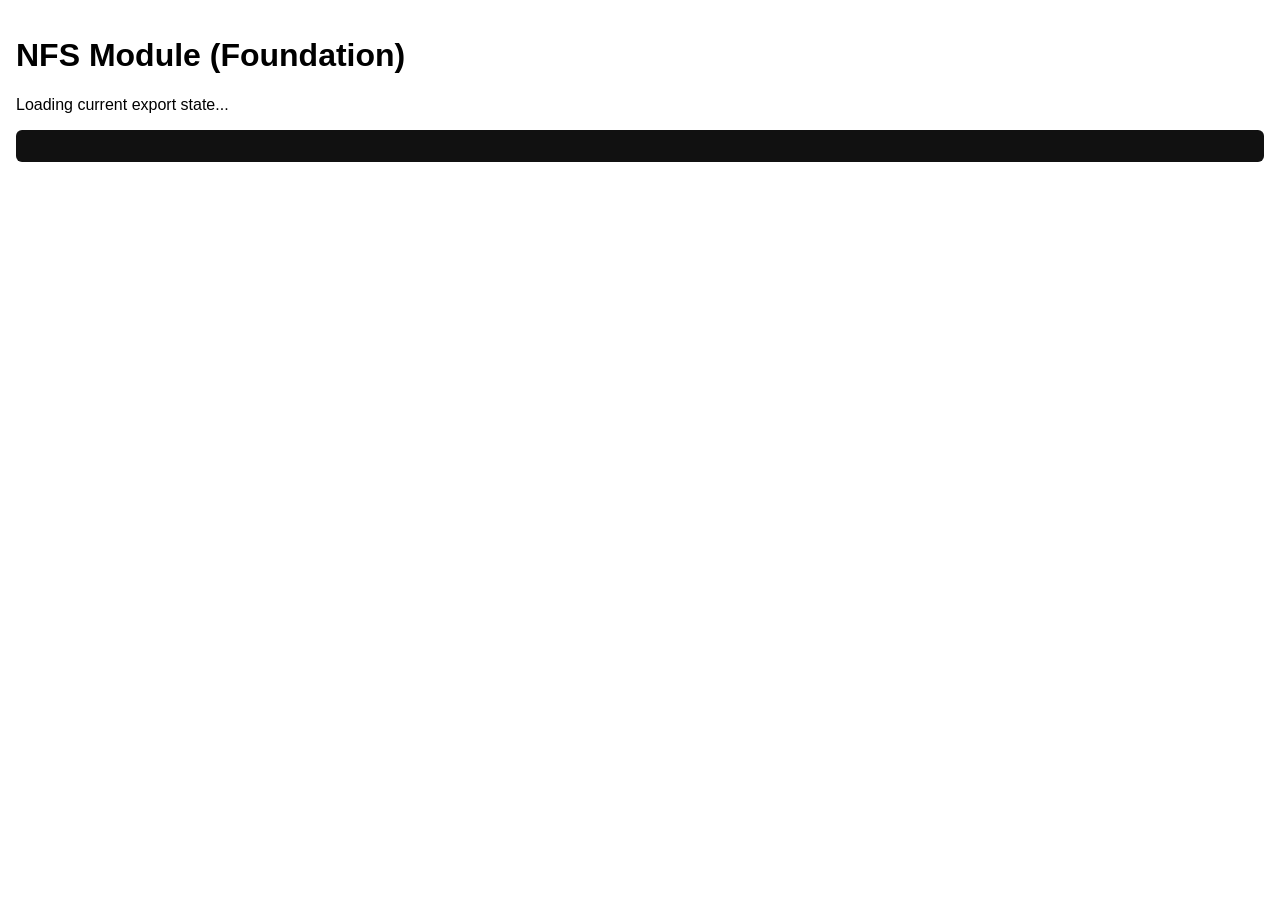
==== nfs/index.html @ 08ea4de3 "feat: add storage-suite foundation with nfs and smb cockpit modules" ====
<!doctype html>
<html>
<head>
  <meta charset="utf-8">
  <title>Cockpit NFS Module</title>
  <script src="../base1/cockpit.js"></script>
  <script src="nfs.js"></script>
  <link rel="stylesheet" href="nfs.css">
</head>
<body>
  <main class="nfs-page">
    <h1>NFS Module (Foundation)</h1>
    <p id="status">Loading current export state...</p>
    <pre id="exports"></pre>
  </main>
</body>
</html>
---- nfs/nfs.css ----
body {
  font-family: sans-serif;
  margin: 0;
}

.nfs-page {
  padding: 1rem;
}

pre {
  background: #111;
  color: #ddd;
  padding: 1rem;
  border-radius: 6px;
  overflow: auto;
}
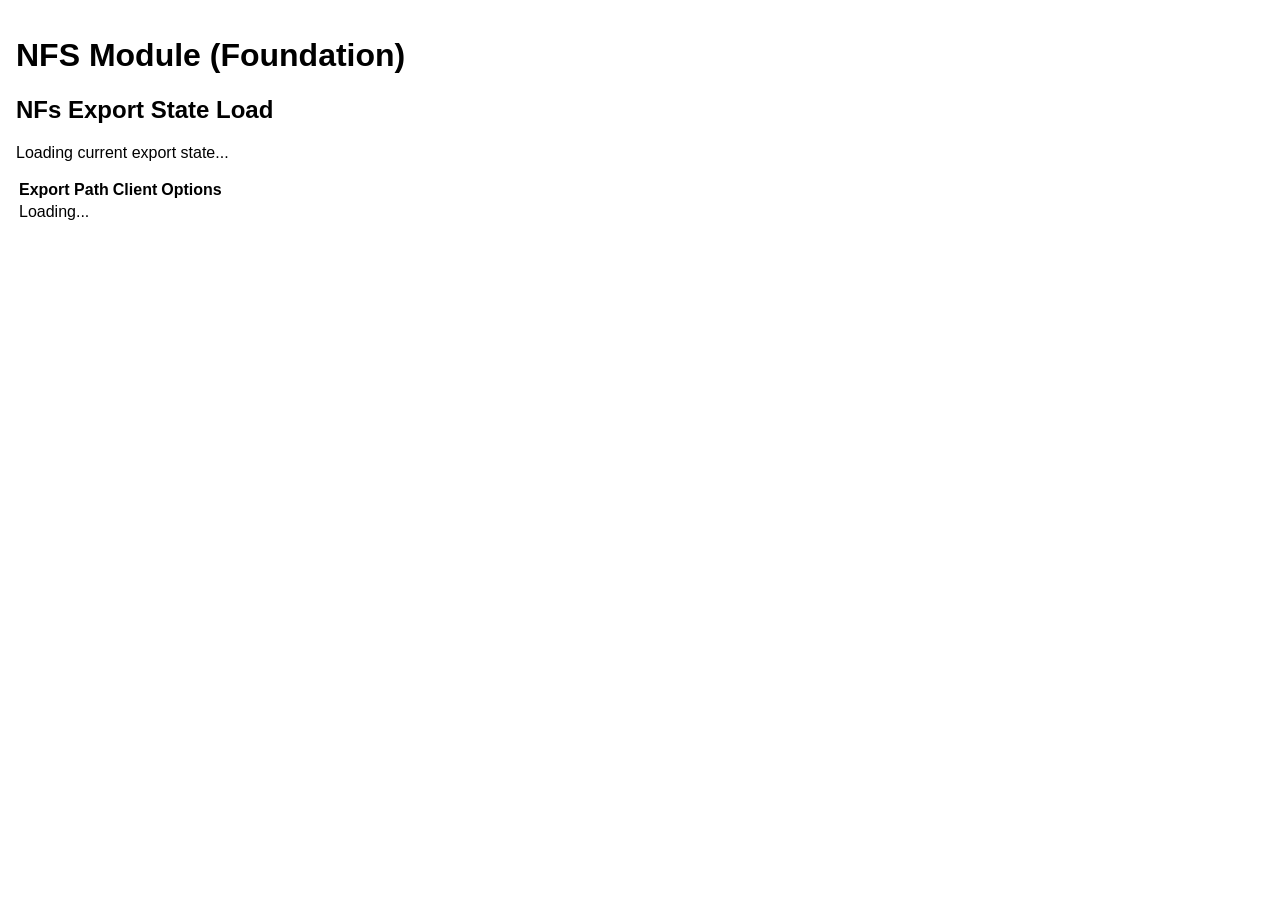
==== commit 7bcdb51f: "feat: add NFS export state table and switch to active upstream strategy" ====
--- a/nfs/index.html
+++ b/nfs/index.html
@@ -10,8 +10,24 @@
 <body>
   <main class="nfs-page">
     <h1>NFS Module (Foundation)</h1>
+    <h2>NFs Export State Load</h2>
     <p id="status">Loading current export state...</p>
-    <pre id="exports"></pre>
+    <div class="table-wrap">
+      <table id="exports-table">
+        <thead>
+          <tr>
+            <th>Export Path</th>
+            <th>Client</th>
+            <th>Options</th>
+          </tr>
+        </thead>
+        <tbody id="exports-body">
+          <tr>
+            <td colspan="3">Loading...</td>
+          </tr>
+        </tbody>
+      </table>
+    </div>
   </main>
 </body>
 </html>
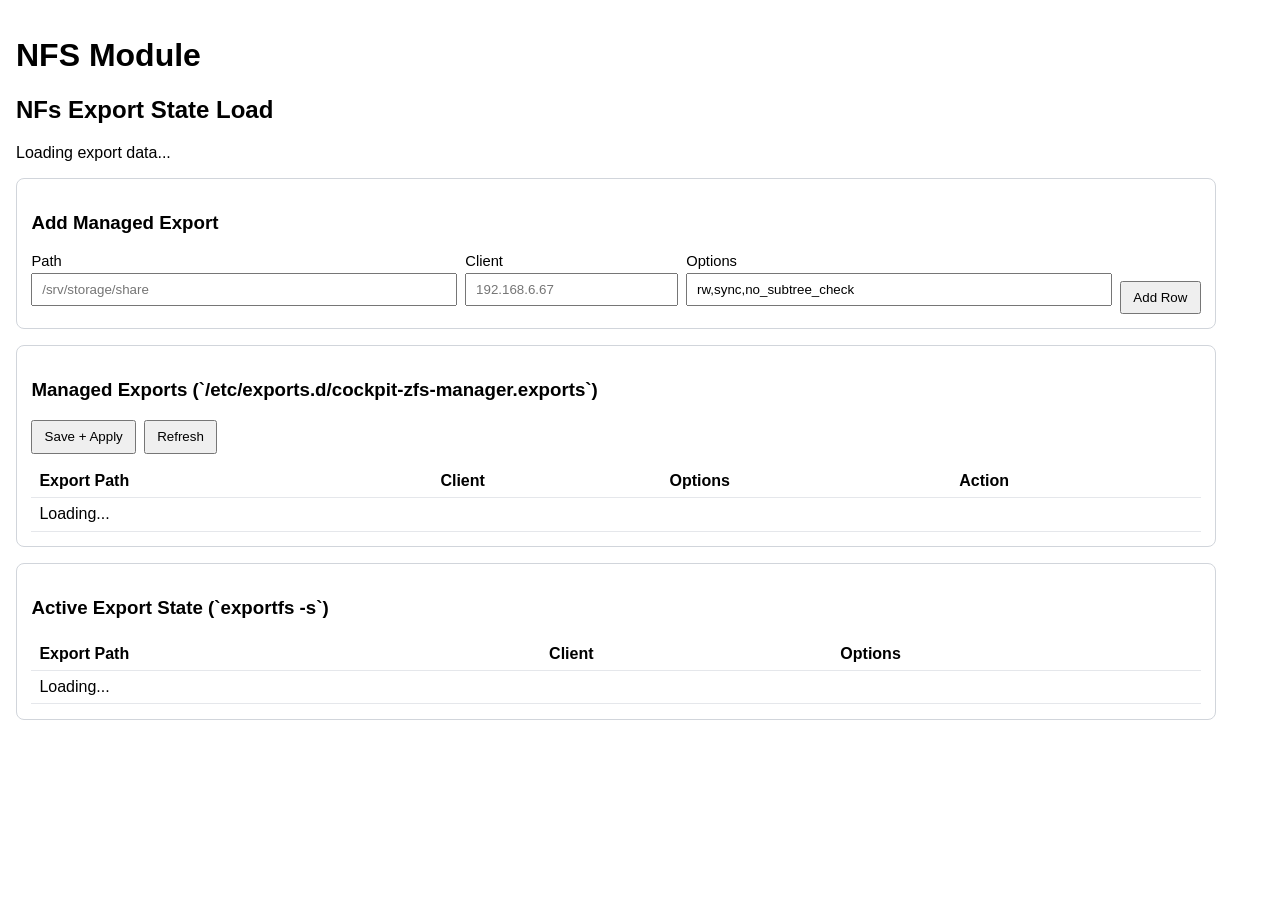
==== commit 486b99ab: "feat(nfs): add managed exports CRUD and apply workflow" ====
--- a/nfs/index.html
+++ b/nfs/index.html
@@ -9,25 +9,70 @@
 </head>
 <body>
   <main class="nfs-page">
-    <h1>NFS Module (Foundation)</h1>
+    <h1>NFS Module</h1>
     <h2>NFs Export State Load</h2>
-    <p id="status">Loading current export state...</p>
-    <div class="table-wrap">
-      <table id="exports-table">
-        <thead>
-          <tr>
-            <th>Export Path</th>
-            <th>Client</th>
-            <th>Options</th>
-          </tr>
-        </thead>
-        <tbody id="exports-body">
-          <tr>
-            <td colspan="3">Loading...</td>
-          </tr>
-        </tbody>
-      </table>
-    </div>
+    <p id="status">Loading export data...</p>
+    <section class="panel">
+      <h3>Add Managed Export</h3>
+      <form id="add-form">
+        <label>
+          Path
+          <input id="new-path" type="text" placeholder="/srv/storage/share" required />
+        </label>
+        <label>
+          Client
+          <input id="new-client" type="text" placeholder="192.168.6.67" required />
+        </label>
+        <label>
+          Options
+          <input id="new-options" type="text" value="rw,sync,no_subtree_check" required />
+        </label>
+        <button type="submit">Add Row</button>
+      </form>
+    </section>
+    <section class="panel">
+      <h3>Managed Exports (`/etc/exports.d/cockpit-zfs-manager.exports`)</h3>
+      <div class="actions">
+        <button id="btn-save">Save + Apply</button>
+        <button id="btn-refresh" type="button">Refresh</button>
+      </div>
+      <div class="table-wrap">
+        <table id="managed-table">
+          <thead>
+            <tr>
+              <th>Export Path</th>
+              <th>Client</th>
+              <th>Options</th>
+              <th>Action</th>
+            </tr>
+          </thead>
+          <tbody id="managed-body">
+            <tr>
+              <td colspan="4">Loading...</td>
+            </tr>
+          </tbody>
+        </table>
+      </div>
+    </section>
+    <section class="panel">
+      <h3>Active Export State (`exportfs -s`)</h3>
+      <div class="table-wrap">
+        <table id="exports-table">
+          <thead>
+            <tr>
+              <th>Export Path</th>
+              <th>Client</th>
+              <th>Options</th>
+            </tr>
+          </thead>
+          <tbody id="exports-body">
+            <tr>
+              <td colspan="3">Loading...</td>
+            </tr>
+          </tbody>
+        </table>
+      </div>
+    </section>
   </main>
 </body>
 </html>
--- a/nfs/nfs.css
+++ b/nfs/nfs.css
@@ -5,12 +5,69 @@
 
 .nfs-page {
   padding: 1rem;
+  max-width: 1200px;
 }
 
-pre {
-  background: #111;
-  color: #ddd;
-  padding: 1rem;
-  border-radius: 6px;
+.panel {
+  border: 1px solid #d1d5db;
+  border-radius: 8px;
+  padding: 0.9rem;
+  margin-bottom: 1rem;
+}
+
+label {
+  display: block;
+  margin: 0 0 0.5rem;
+  font-size: 0.92rem;
+}
+
+input {
+  width: 100%;
+  box-sizing: border-box;
+  padding: 0.45rem 0.55rem;
+  margin-top: 0.25rem;
+}
+
+#add-form {
+  display: grid;
+  grid-template-columns: 2fr 1fr 2fr auto;
+  gap: 0.5rem;
+  align-items: end;
+}
+
+button {
+  padding: 0.45rem 0.7rem;
+  cursor: pointer;
+}
+
+.actions {
+  display: flex;
+  gap: 0.5rem;
+  margin-bottom: 0.7rem;
+}
+
+.table-wrap {
   overflow: auto;
 }
+
+table {
+  width: 100%;
+  border-collapse: collapse;
+}
+
+th, td {
+  text-align: left;
+  border-bottom: 1px solid #e5e7eb;
+  padding: 0.45rem 0.5rem;
+  vertical-align: top;
+}
+
+code {
+  font-size: 0.86rem;
+}
+
+@media (max-width: 900px) {
+  #add-form {
+    grid-template-columns: 1fr;
+  }
+}
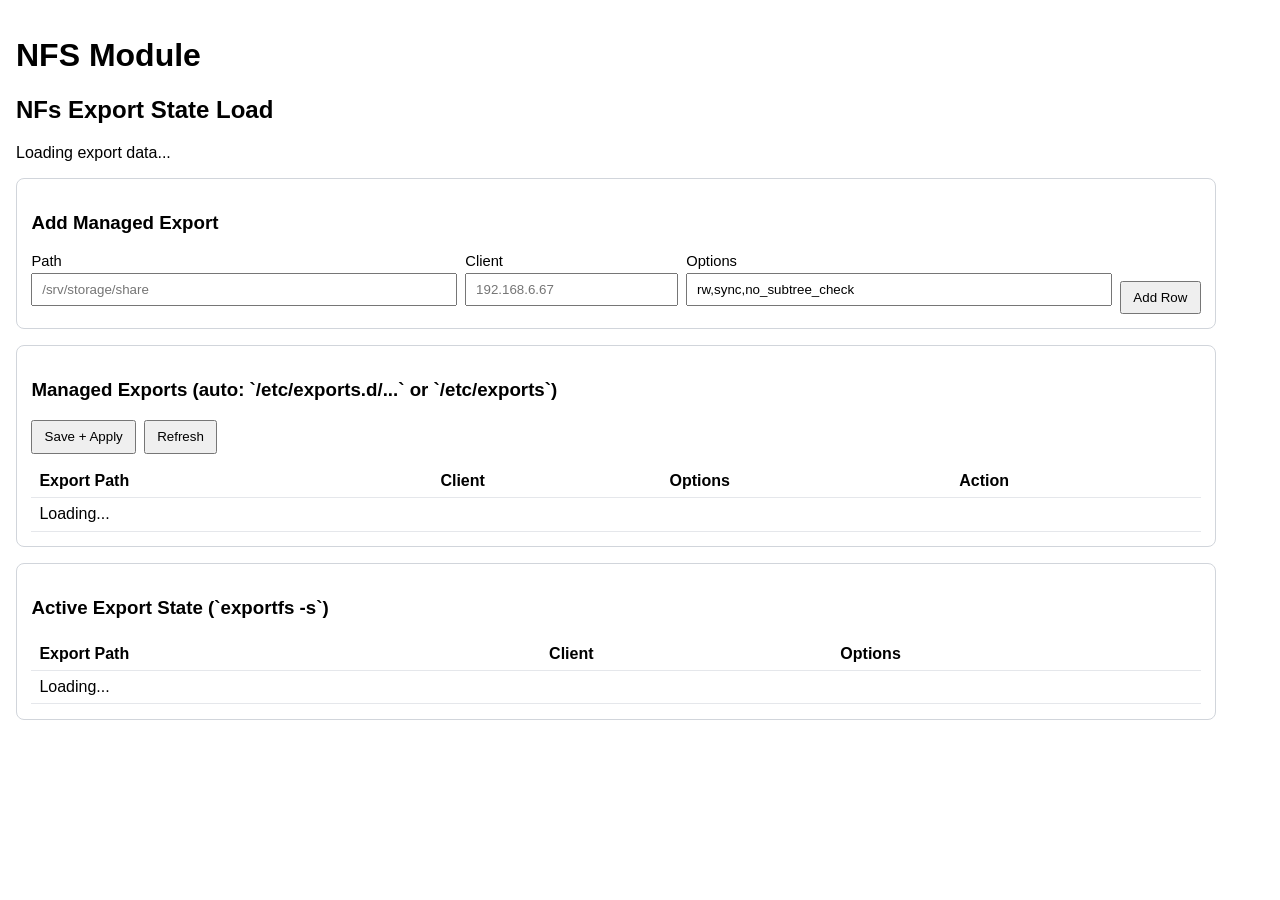
==== commit 8701d7ff: "fix(nfs): fallback to /etc/exports when /etc/exports.d is absent" ====
--- a/nfs/index.html
+++ b/nfs/index.html
@@ -31,7 +31,7 @@
       </form>
     </section>
     <section class="panel">
-      <h3>Managed Exports (`/etc/exports.d/cockpit-zfs-manager.exports`)</h3>
+      <h3>Managed Exports (auto: `/etc/exports.d/...` or `/etc/exports`)</h3>
       <div class="actions">
         <button id="btn-save">Save + Apply</button>
         <button id="btn-refresh" type="button">Refresh</button>
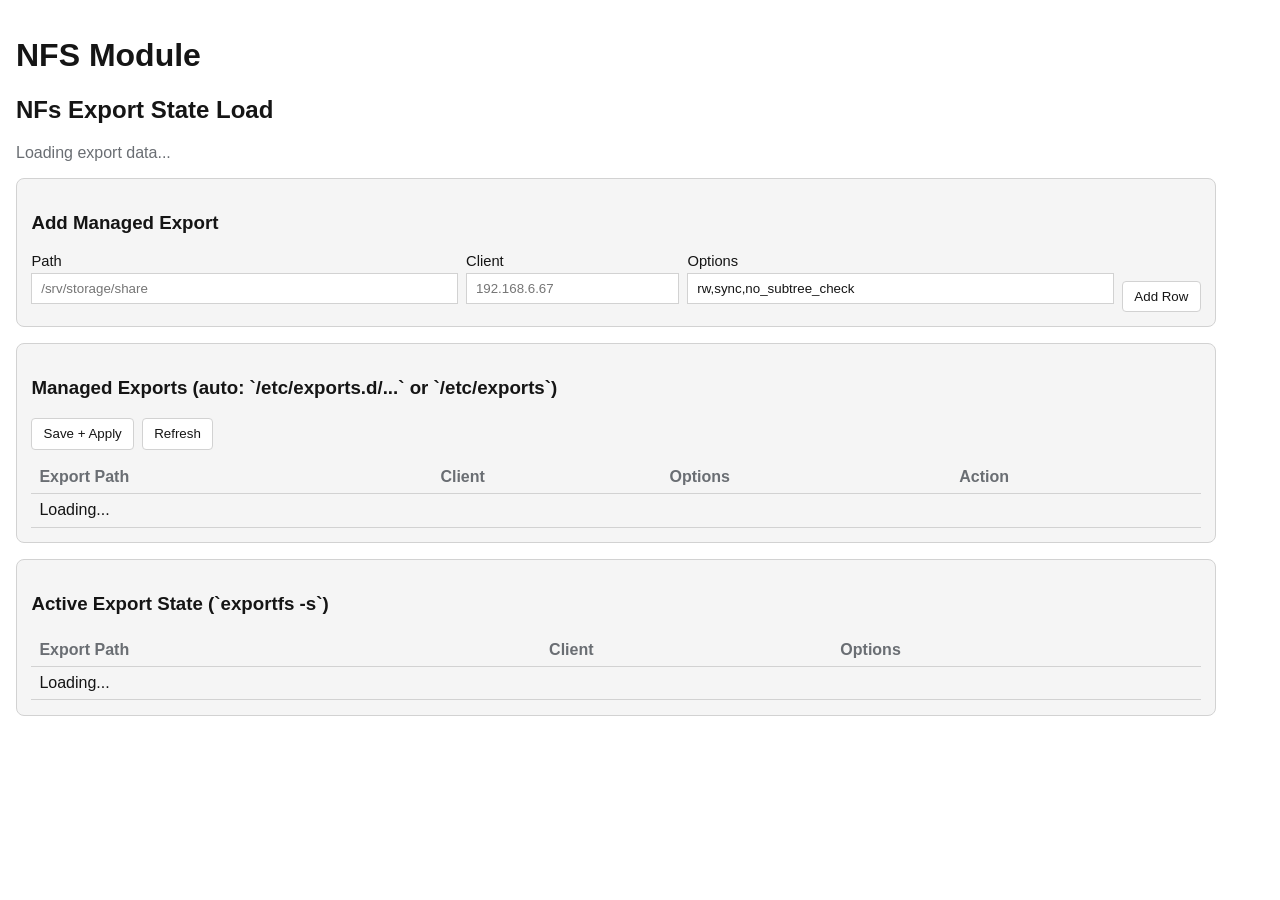
==== commit da8d6cad: "feat(theme): sync cockpit dark/light theme into nfs and zfs modules" ====
--- a/nfs/index.html
+++ b/nfs/index.html
@@ -1,13 +1,31 @@
 <!doctype html>
-<html>
+<html id="nfs-page">
 <head>
   <meta charset="utf-8">
   <title>Cockpit NFS Module</title>
+  <script>
+    (function () {
+      function syncCockpitTheme() {
+        try {
+          var parentHtml = window.parent && window.parent.document && window.parent.document.documentElement;
+          if (!parentHtml) return;
+          var html = document.documentElement;
+          html.classList.toggle("pf-theme-dark", parentHtml.classList.contains("pf-theme-dark"));
+          html.classList.toggle("pf-theme-light", parentHtml.classList.contains("pf-theme-light"));
+        } catch (e) {
+          // ignore cross-frame issues
+        }
+      }
+      syncCockpitTheme();
+      window.addEventListener("load", syncCockpitTheme);
+      setInterval(syncCockpitTheme, 1500);
+    })();
+  </script>
   <script src="../base1/cockpit.js"></script>
   <script src="nfs.js"></script>
   <link rel="stylesheet" href="nfs.css">
 </head>
-<body>
+<body class="pf-m-redhat-font pf-m-tabular-nums">
   <main class="nfs-page">
     <h1>NFS Module</h1>
     <h2>NFs Export State Load</h2>
--- a/nfs/nfs.css
+++ b/nfs/nfs.css
@@ -1,6 +1,27 @@
+:root {
+  --nfs-bg: var(--ct-color-bg, var(--pf-global--BackgroundColor--100, #fff));
+  --nfs-bg-alt: var(--ct-color-subtle, var(--pf-global--BackgroundColor--200, #f5f5f5));
+  --nfs-text: var(--ct-color-text, var(--pf-global--Color--100, #151515));
+  --nfs-muted: var(--ct-color-label, var(--pf-global--Color--200, #6a6e73));
+  --nfs-border: var(--ct-color-border, var(--pf-global--BorderColor--100, #d2d2d2));
+  --nfs-primary: var(--pf-v5-global--primary-color--100, var(--pf-global--primary-color--100, #06c));
+  --nfs-input-bg: var(--ct-color-bg, var(--pf-global--BackgroundColor--100, #fff));
+}
+
+html.pf-theme-dark {
+  --nfs-bg: #151515;
+  --nfs-bg-alt: #212427;
+  --nfs-text: #f0f0f0;
+  --nfs-muted: #b8bbbe;
+  --nfs-border: #3c3f42;
+  --nfs-input-bg: #1b1d21;
+}
+
 body {
-  font-family: sans-serif;
+  font-family: var(--pf-v5-global--FontFamily--sans-serif, var(--pf-global--FontFamily--sans-serif, sans-serif));
   margin: 0;
+  background: var(--nfs-bg);
+  color: var(--nfs-text);
 }
 
 .nfs-page {
@@ -9,10 +30,19 @@
 }
 
 .panel {
-  border: 1px solid #d1d5db;
+  border: 1px solid var(--nfs-border);
   border-radius: 8px;
   padding: 0.9rem;
   margin-bottom: 1rem;
+  background: var(--nfs-bg-alt);
+}
+
+h1, h2, h3 {
+  color: var(--nfs-text);
+}
+
+#status {
+  color: var(--nfs-muted);
 }
 
 label {
@@ -26,6 +56,14 @@
   box-sizing: border-box;
   padding: 0.45rem 0.55rem;
   margin-top: 0.25rem;
+  border: 1px solid var(--nfs-border);
+  background: var(--nfs-input-bg);
+  color: var(--nfs-text);
+}
+
+input:focus {
+  outline: 2px solid color-mix(in srgb, var(--nfs-primary) 40%, transparent);
+  outline-offset: 1px;
 }
 
 #add-form {
@@ -38,6 +76,14 @@
 button {
   padding: 0.45rem 0.7rem;
   cursor: pointer;
+  border: 1px solid var(--nfs-border);
+  background: var(--nfs-bg);
+  color: var(--nfs-text);
+  border-radius: 4px;
+}
+
+button:hover {
+  border-color: var(--nfs-primary);
 }
 
 .actions {
@@ -57,13 +103,18 @@
 
 th, td {
   text-align: left;
-  border-bottom: 1px solid #e5e7eb;
+  border-bottom: 1px solid var(--nfs-border);
   padding: 0.45rem 0.5rem;
   vertical-align: top;
 }
 
+thead th {
+  color: var(--nfs-muted);
+}
+
 code {
   font-size: 0.86rem;
+  color: var(--nfs-text);
 }
 
 @media (max-width: 900px) {
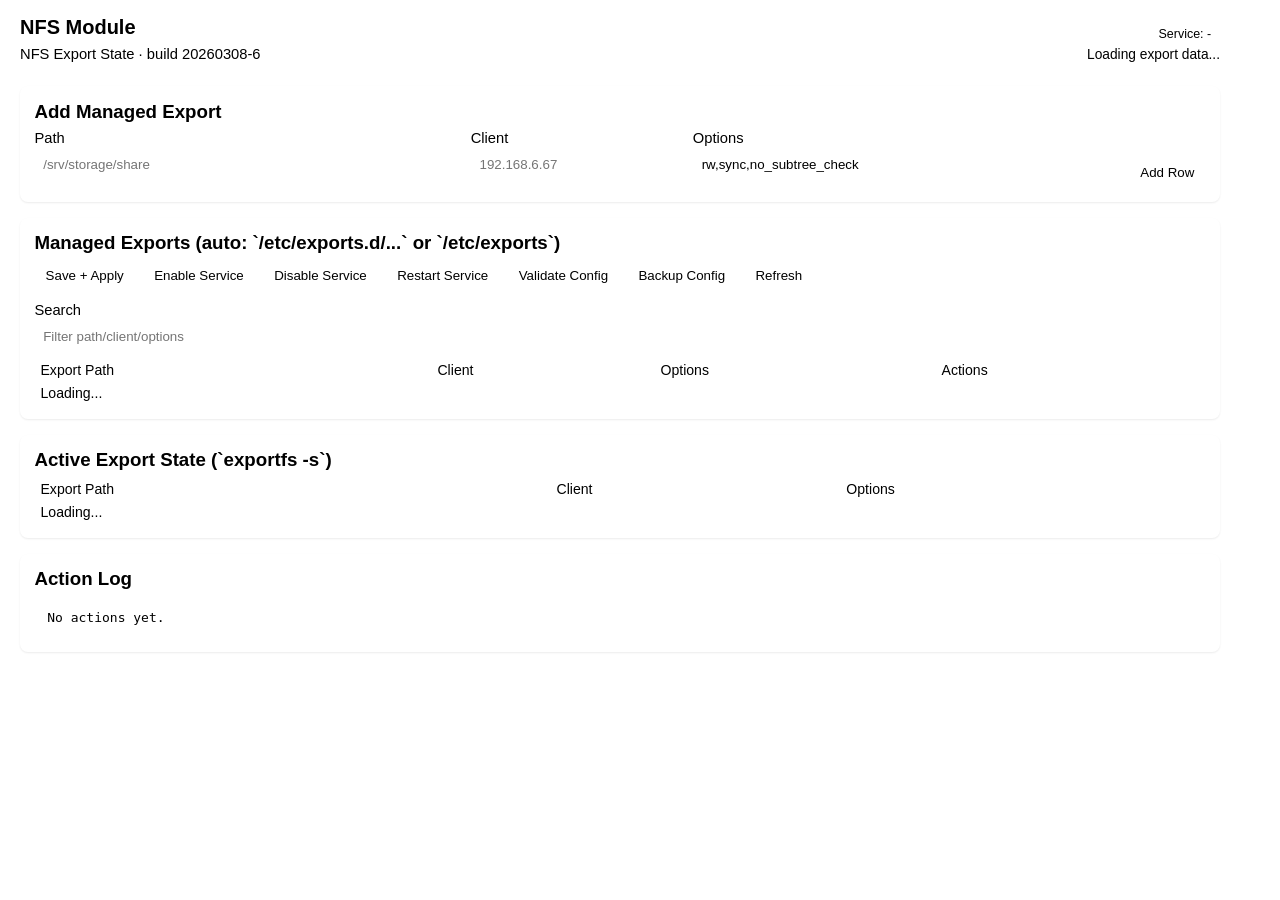
==== commit dfb94d3a: "alpha: storage suite docs reset and UI/theme stabilization" ====
--- a/nfs/index.html
+++ b/nfs/index.html
@@ -3,33 +3,24 @@
 <head>
   <meta charset="utf-8">
   <title>Cockpit NFS Module</title>
-  <script>
-    (function () {
-      function syncCockpitTheme() {
-        try {
-          var parentHtml = window.parent && window.parent.document && window.parent.document.documentElement;
-          if (!parentHtml) return;
-          var html = document.documentElement;
-          html.classList.toggle("pf-theme-dark", parentHtml.classList.contains("pf-theme-dark"));
-          html.classList.toggle("pf-theme-light", parentHtml.classList.contains("pf-theme-light"));
-        } catch (e) {
-          // ignore cross-frame issues
-        }
-      }
-      syncCockpitTheme();
-      window.addEventListener("load", syncCockpitTheme);
-      setInterval(syncCockpitTheme, 1500);
-    })();
-  </script>
+  <script src="theme.js"></script>
   <script src="../base1/cockpit.js"></script>
   <script src="nfs.js"></script>
+  <link rel="stylesheet" href="../zfs/patternfly.min.css">
   <link rel="stylesheet" href="nfs.css">
 </head>
 <body class="pf-m-redhat-font pf-m-tabular-nums">
   <main class="nfs-page">
-    <h1>NFS Module</h1>
-    <h2>NFs Export State Load</h2>
-    <p id="status">Loading export data...</p>
+    <header class="nfs-header">
+      <div>
+        <h1>NFS Module</h1>
+        <h2>NFS Export State · build 20260308-6</h2>
+      </div>
+      <div class="status-wrap">
+        <span id="svc-badge" class="svc-badge">Service: -</span>
+        <p id="status">Loading export data...</p>
+      </div>
+    </header>
     <section class="panel">
       <h3>Add Managed Export</h3>
       <form id="add-form">
@@ -52,8 +43,17 @@
       <h3>Managed Exports (auto: `/etc/exports.d/...` or `/etc/exports`)</h3>
       <div class="actions">
         <button id="btn-save">Save + Apply</button>
+        <button id="btn-nfs-enable" type="button">Enable Service</button>
+        <button id="btn-nfs-disable" type="button">Disable Service</button>
+        <button id="btn-nfs-restart" type="button">Restart Service</button>
+        <button id="btn-validate" type="button">Validate Config</button>
+        <button id="btn-backup" type="button">Backup Config</button>
         <button id="btn-refresh" type="button">Refresh</button>
       </div>
+      <label>
+        Search
+        <input id="search" type="text" placeholder="Filter path/client/options" />
+      </label>
       <div class="table-wrap">
         <table id="managed-table">
           <thead>
@@ -61,7 +61,7 @@
               <th>Export Path</th>
               <th>Client</th>
               <th>Options</th>
-              <th>Action</th>
+              <th>Actions</th>
             </tr>
           </thead>
           <tbody id="managed-body">
@@ -91,6 +91,10 @@
         </table>
       </div>
     </section>
+    <section class="panel">
+      <h3>Action Log</h3>
+      <pre id="action-log">No actions yet.</pre>
+    </section>
   </main>
 </body>
 </html>
--- a/nfs/nfs.css
+++ b/nfs/nfs.css
@@ -1,20 +1,33 @@
 :root {
-  --nfs-bg: var(--ct-color-bg, var(--pf-global--BackgroundColor--100, #fff));
-  --nfs-bg-alt: var(--ct-color-subtle, var(--pf-global--BackgroundColor--200, #f5f5f5));
-  --nfs-text: var(--ct-color-text, var(--pf-global--Color--100, #151515));
-  --nfs-muted: var(--ct-color-label, var(--pf-global--Color--200, #6a6e73));
-  --nfs-border: var(--ct-color-border, var(--pf-global--BorderColor--100, #d2d2d2));
-  --nfs-primary: var(--pf-v5-global--primary-color--100, var(--pf-global--primary-color--100, #06c));
-  --nfs-input-bg: var(--ct-color-bg, var(--pf-global--BackgroundColor--100, #fff));
-}
-
-html.pf-theme-dark {
-  --nfs-bg: #151515;
-  --nfs-bg-alt: #212427;
-  --nfs-text: #f0f0f0;
-  --nfs-muted: #b8bbbe;
-  --nfs-border: #3c3f42;
-  --nfs-input-bg: #1b1d21;
+  --nfs-bg: var(--ct-color-bg, var(--pf-global--BackgroundColor--100, #151515));
+  --nfs-bg-alt: var(--ct-color-subtle, var(--pf-global--BackgroundColor--200, #212427));
+  --nfs-text: var(--ct-color-text, var(--pf-global--Color--100, #f0f0f0));
+  --nfs-muted: var(--ct-color-label, var(--pf-global--Color--200, #b8bbbe));
+  --nfs-border: var(--ct-color-border, var(--pf-global--BorderColor--100, #3c3f42));
+  --nfs-primary: var(--pf-global--primary-color--100, #2b9af3);
+  --nfs-input-bg: var(--ct-color-bg, var(--pf-global--BackgroundColor--100, #151515));
+  --nfs-shadow: 0 1px 2px rgba(0, 0, 0, 0.08);
+  --nfs-radius: 6px;
+}
+
+:root.pf-theme-dark,
+:root.pf-v5-theme-dark,
+:root.ct-theme-dark {
+  --nfs-bg: var(--pf-global--BackgroundColor--dark-100);
+  --nfs-bg-alt: var(--pf-global--BackgroundColor--dark-200);
+  --nfs-text: var(--pf-global--Color--light-100);
+  --nfs-muted: var(--pf-global--Color--light-200);
+  --nfs-border: var(--pf-global--BorderColor--100);
+}
+
+:root.pf-theme-light,
+:root.pf-v5-theme-light,
+:root.ct-theme-light {
+  --nfs-bg: var(--pf-global--BackgroundColor--light-100);
+  --nfs-bg-alt: var(--pf-global--BackgroundColor--light-200);
+  --nfs-text: var(--pf-global--Color--dark-100);
+  --nfs-muted: var(--pf-global--Color--dark-200);
+  --nfs-border: var(--pf-global--BorderColor--100);
 }
 
 body {
@@ -25,8 +38,18 @@
 }
 
 .nfs-page {
-  padding: 1rem;
+  padding: 1rem 1.25rem;
   max-width: 1200px;
+}
+
+.nfs-header {
+  display: flex;
+  align-items: end;
+  justify-content: space-between;
+  gap: 1rem;
+  margin-bottom: 1rem;
+  padding-bottom: 0.5rem;
+  border-bottom: 1px solid var(--nfs-border);
 }
 
 .panel {
@@ -34,15 +57,45 @@
   border-radius: 8px;
   padding: 0.9rem;
   margin-bottom: 1rem;
-  background: var(--nfs-bg-alt);
+  background: color-mix(in srgb, var(--nfs-bg) 84%, var(--nfs-bg-alt) 16%);
+  box-shadow: var(--nfs-shadow);
+}
+
+.status-wrap {
+  text-align: right;
+}
+
+.svc-badge {
+  display: inline-block;
+  border: 1px solid var(--nfs-border);
+  border-radius: 999px;
+  padding: 0.15rem 0.55rem;
+  font-size: 0.78rem;
+  margin-bottom: 0.25rem;
 }
 
 h1, h2, h3 {
   color: var(--nfs-text);
+  margin: 0 0 0.45rem;
+  font-weight: 600;
+}
+
+h1 {
+  font-size: 1.25rem;
+}
+
+h2 {
+  color: var(--nfs-muted);
+  font-size: 0.92rem;
+  font-weight: 500;
+  margin-bottom: 0;
 }
 
 #status {
   color: var(--nfs-muted);
+  margin: 0;
+  font-size: 0.86rem;
+  white-space: nowrap;
 }
 
 label {
@@ -59,6 +112,19 @@
   border: 1px solid var(--nfs-border);
   background: var(--nfs-input-bg);
   color: var(--nfs-text);
+  border-radius: 4px;
+}
+
+pre {
+  margin: 0;
+  border: 1px solid var(--nfs-border);
+  border-radius: 6px;
+  background: var(--nfs-bg);
+  color: var(--nfs-text);
+  padding: 0.8rem;
+  overflow: auto;
+  white-space: pre-wrap;
+  max-height: 220px;
 }
 
 input:focus {
@@ -80,10 +146,12 @@
   background: var(--nfs-bg);
   color: var(--nfs-text);
   border-radius: 4px;
+  transition: border-color 120ms ease, background-color 120ms ease;
 }
 
 button:hover {
   border-color: var(--nfs-primary);
+  background: color-mix(in srgb, var(--nfs-bg-alt) 70%, var(--nfs-bg));
 }
 
 .actions {
@@ -104,12 +172,40 @@
 th, td {
   text-align: left;
   border-bottom: 1px solid var(--nfs-border);
-  padding: 0.45rem 0.5rem;
+  padding: 0.3rem 0.45rem;
   vertical-align: top;
+}
+
+#managed-table th,
+#managed-table td,
+#exports-table th,
+#exports-table td {
+  padding: 0.22rem 0.4rem !important;
+  line-height: 1.2 !important;
+  font-weight: 400 !important;
+  font-size: 0.9rem !important;
+}
+
+html#nfs-page table.table > thead > tr > th,
+html#nfs-page table.table > tbody > tr > td,
+html#nfs-page #managed-table > thead > tr > th,
+html#nfs-page #managed-table > tbody > tr > td,
+html#nfs-page #exports-table > thead > tr > th,
+html#nfs-page #exports-table > tbody > tr > td {
+  padding: 0.2rem 0.38rem !important;
+  line-height: 1.15 !important;
+  font-weight: 400 !important;
+  font-size: 0.88rem !important;
 }
 
 thead th {
   color: var(--nfs-muted);
+  font-weight: 600;
+  background: color-mix(in srgb, var(--nfs-bg) 92%, var(--nfs-text) 8%);
+}
+
+tbody tr:hover {
+  background: color-mix(in srgb, var(--nfs-bg-alt) 70%, var(--nfs-bg) 30%);
 }
 
 code {
@@ -117,8 +213,70 @@
   color: var(--nfs-text);
 }
 
+#managed-table td code,
+#exports-table td code {
+  color: var(--nfs-text) !important;
+  background: color-mix(in srgb, var(--nfs-bg) 78%, var(--nfs-bg-alt) 22%) !important;
+  border: 1px solid var(--nfs-border) !important;
+  border-radius: 4px;
+  padding: 0.1rem 0.3rem;
+  display: inline-block;
+  line-height: 1.25;
+  font-weight: 500 !important;
+}
+
 @media (max-width: 900px) {
+  .nfs-header {
+    flex-direction: column;
+    align-items: flex-start;
+  }
+
   #add-form {
     grid-template-columns: 1fr;
   }
 }
+
+/* Cockpit hard-overrides: keep module in host theme */
+html#nfs-page,
+html#nfs-page body {
+  background: var(--nfs-bg) !important;
+  color: var(--nfs-text) !important;
+}
+
+html#nfs-page .nfs-page,
+html#nfs-page .panel,
+html#nfs-page .table-wrap,
+html#nfs-page pre {
+  background: var(--nfs-bg-alt) !important;
+  color: var(--nfs-text) !important;
+  border-color: var(--nfs-border) !important;
+}
+
+html#nfs-page table,
+html#nfs-page thead,
+html#nfs-page tbody,
+html#nfs-page tr,
+html#nfs-page th,
+html#nfs-page td {
+  background-color: transparent !important;
+  color: var(--nfs-text) !important;
+  border-color: var(--nfs-border) !important;
+}
+
+html#nfs-page thead th {
+  background-color: color-mix(in srgb, var(--nfs-bg-alt) 88%, var(--nfs-text) 12%) !important;
+  color: var(--nfs-muted) !important;
+}
+
+html#nfs-page tbody tr:hover td {
+  background-color: color-mix(in srgb, var(--nfs-bg-alt) 72%, var(--nfs-bg) 28%) !important;
+}
+
+html#nfs-page button,
+html#nfs-page input,
+html#nfs-page select,
+html#nfs-page textarea {
+  background: var(--nfs-bg) !important;
+  color: var(--nfs-text) !important;
+  border-color: var(--nfs-border) !important;
+}
